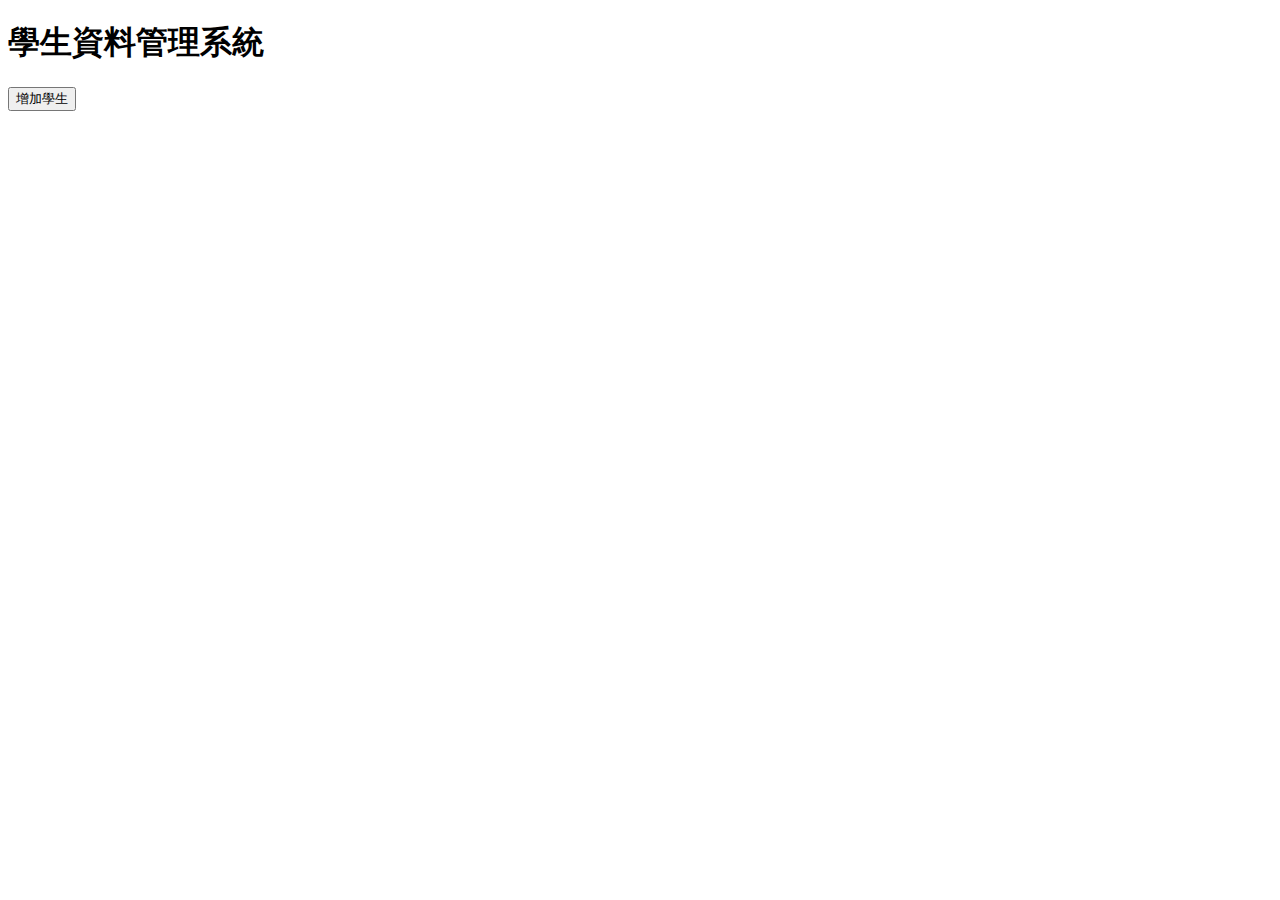
==== app2/index.html @ f5be4e59 "刪除並可以重新載入" ====
<!DOCTYPE html>
<html lang="en">

<head>
  <meta charset="UTF-8">
  <meta name="viewport" content="width=device-width, initial-scale=1.0">
  <meta http-equiv="X-UA-Compatible" content="ie=edge">
  <title>學生資料管理系統</title>
  <link rel="shortcut icon" href="#" type="image/x-icon">
  <link href="https://cdn.jsdelivr.net/npm/bootstrap@5.0.2/dist/css/bootstrap.min.css" rel="stylesheet"
    integrity="sha384-EVSTQN3/azprG1Anm3QDgpJLIm9Nao0Yz1ztcQTwFspd3yD65VohhpuuCOmLASjC" crossorigin="anonymous">
  <link rel="stylesheet" href="style.css">
  <!---匯入要使用的函式庫--->
  <script src="https://code.jquery.com/jquery-3.7.1.min.js"
    integrity="sha256-/JqT3SQfawRcv/BIHPThkBvs0OEvtFFmqPF/lYI/Cxo=" crossorigin="anonymous"></script>
</head>

<body>
  <div class="container">
    <h1 class="header">學生資料管理系統</h1>
    <button class="btn btn-primary">增加學生</button>
    <nav class="navbar" id="classesList">
      <!-- <button class="nav-item">一年一班</button>
      <button class="nav-item">一年二班</button>
      <button class="nav-item">一年三班</button> -->
    </nav>


    <div class="classes">
      <table class="w-100 table-striped m-auto" id="students"></table>
    </div>
  </div>
  <script src="https://cdn.jsdelivr.net/npm/bootstrap@5.0.2/dist/js/bootstrap.bundle.min.js"
    integrity="sha384-MrcW6ZMFYlzcLA8Nl+NtUVF0sA7MsXsP1UyJoMp4YLEuNSfAP+JcXn/tWtIaxVXM"
    crossorigin="anonymous"></script>
</body>

</html>
<script>
  getClasses();
  /************************************
  * 1.考慮觸發行為的事件
  * 2.建立監聽行為
  * 3.考慮是否需要代入參數
  * 4.是否會有回傳值？回傳值的功用及處理？
  * 5.是否需要更新畫面內容？更新畫面的方法？
  ************************************/
  // 取得班級資訊
  function getClasses() {
    $.get("./api/get_classes.php", function (classes) {
      let data = JSON.parse(classes);
      // console.log(data);
      data.forEach(function (item, idx) {
        let c = `<button class="nav-item">
             <a class="nav-link" href="javascript:query(${item.classroom})"> ${item.classroom} </a>
             </button>`
        $('#classesList').append(c);

      })
    })
  }


  //新增資料的函式
  function create() {

  }

  //查詢指定班級的學生資料的函式
  function query(code) {
    // 跟後端拿資料 第二個帶的參數 第三個回呼
    $.get("./api/query.php", { code }, function (students) {
      let data = JSON.parse(students);
      // console.log(data);
      let th = `<tr> 
        <th class="p-2 center">學號</th> 
        <th class="p-2 center">座號</th> 
        <th class="p-2 center">姓名</th> 
        <th class="p-2 center">生日</th> 
        <th class="p-2 center">科系</th> 
        <th class="p-2 center">地址</th> 
        </tr>`
      $("#students").html(th);
      data.forEach(function (item, idx) {
        let row = `<tr> 
          <td class="p-2">${item.uni_id}</td> 
          <td class="p-2 center">${item.seat_num}</td> 
          <td class="p-2">${item.name}</td> 
          <td class="p-2">${item.birthday}</td> 
          <td class="p-2">${item.major}</td> 
          <td class="p-2">${item.address}</td> 
          
          <td>
            <button class="btn btn-success btn-sm" onclick="update(${item.id},${item.classroom})">編輯</button>
            <button class="btn btn-danger btn-sm" onclick="del(${item.id},${item.classroom})"> 刪除 </button>
          </td> 
          </tr>`
        $("#students").append(row);
      })
      // 函式綁id 用ajax傳到後端刪除
    })
  }

  //編輯資料的函式
  function update() {

  }

  //刪除資料的函式
  function del(id, classroom) {
    let chk = confirm('確定?');
    if (chk) {
      $.post("./api/delete.php", { id, classroom }, function (res) {
        // console.log('deleted', id)
        query(res);
      })
    }

  }

</script>
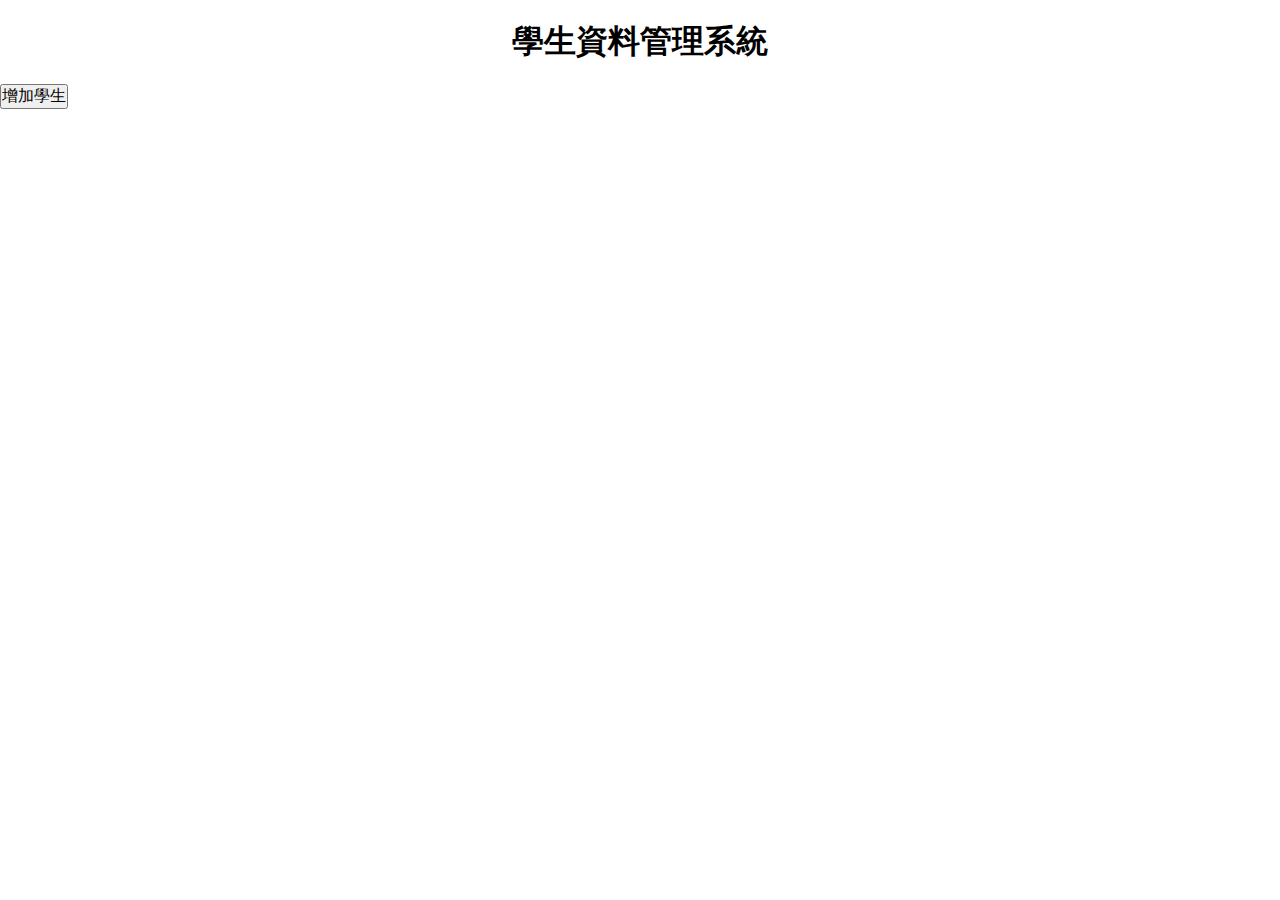
==== commit 64815ff5: "新增用的表單用modal顯示(from 老師" ====
--- a/app2/index.html
+++ b/app2/index.html
@@ -18,8 +18,9 @@
 <body>
   <div class="container">
     <h1 class="header">學生資料管理系統</h1>
-    <button class="btn btn-primary">增加學生</button>
+    <button class="btn btn-primary" onclick="create()">增加學生</button>
     <nav class="navbar" id="classesList">
+      <!-- <ul></ul> -->
       <!-- <button class="nav-item">一年一班</button>
       <button class="nav-item">一年二班</button>
       <button class="nav-item">一年三班</button> -->
@@ -28,6 +29,9 @@
 
     <div class="classes">
       <table class="w-100 table-striped m-auto" id="students"></table>
+    </div>
+    <div class="modal">
+
     </div>
   </div>
   <script src="https://cdn.jsdelivr.net/npm/bootstrap@5.0.2/dist/js/bootstrap.bundle.min.js"
@@ -38,6 +42,7 @@
 </html>
 <script>
   getClasses();
+  // query(101);
   /************************************
   * 1.考慮觸發行為的事件
   * 2.建立監聽行為
@@ -51,19 +56,27 @@
       let data = JSON.parse(classes);
       // console.log(data);
       data.forEach(function (item, idx) {
-        let c = `<button class="nav-item">
-             <a class="nav-link" href="javascript:query(${item.classroom})"> ${item.classroom} </a>
-             </button>`
-        $('#classesList').append(c);
+        // let c = `<button class="nav-item nav-info">
+        //      <a class="nav-link" href="javascript:query(${item.classroom})"> ${item.classroom} </a>
+        //      </button>`
+        // $('#classesList').append(c);
 
+        let c=`<li class="nav-item ">
+              <a class="nav-link highlight-hover" href="javascript:query(${item.classroom})">${item.classroom}</a>
+             </li>`
+      $("#classesList").append(c);
+      query(data[0].classroom);
       })
     })
   }
 
 
-  //新增資料的函式
+  //載入新增資料表單內容 新增資料的函式
   function create() {
+    // 建立表單
+    $.get("./create_form.php",function(html){
 
+    })
   }
 
   //查詢指定班級的學生資料的函式
@@ -79,6 +92,7 @@
         <th class="p-2 center">生日</th> 
         <th class="p-2 center">科系</th> 
         <th class="p-2 center">地址</th> 
+        <th class="p-2 center">功能</th> 
         </tr>`
       $("#students").html(th);
       data.forEach(function (item, idx) {
--- a/app2/style.css
+++ b/app2/style.css
@@ -0,0 +1,40 @@
+*{
+    font-family: "微軟正黑體",Arial, Helvetica, sans-serif;
+    font-size:16px;
+    padding:0;
+    margin:0;
+    list-style-type: none;
+    box-sizing: border-box;
+    text-decoration: none;
+}
+
+.header{
+    margin:10px auto;
+    padding:10px;
+    text-align: center;
+    font-size:32px;
+}
+
+.highlight-hover {
+    display: inline-block;
+    position: relative;
+}
+
+/* 默認狀態下沒有下劃線 */
+.highlight-hover::after {
+    content: '';
+    position: absolute;
+    bottom: 0;
+    left: 50%;
+    width: 0;
+    height: 10px;  /* 螢光筆的粗度 */
+    background-color: rgba(0, 0, 255, 0.8); /* 螢光筆顏色，這裡選用螢光黃 */
+    transition: width 0.3s ease, left 0.3s ease;
+    z-index: -100;
+}
+
+/* 滑鼠游標進入時，橫條從中間延伸出來 */
+.highlight-hover:hover::after {
+    width: 100%;
+    left: 0;
+}